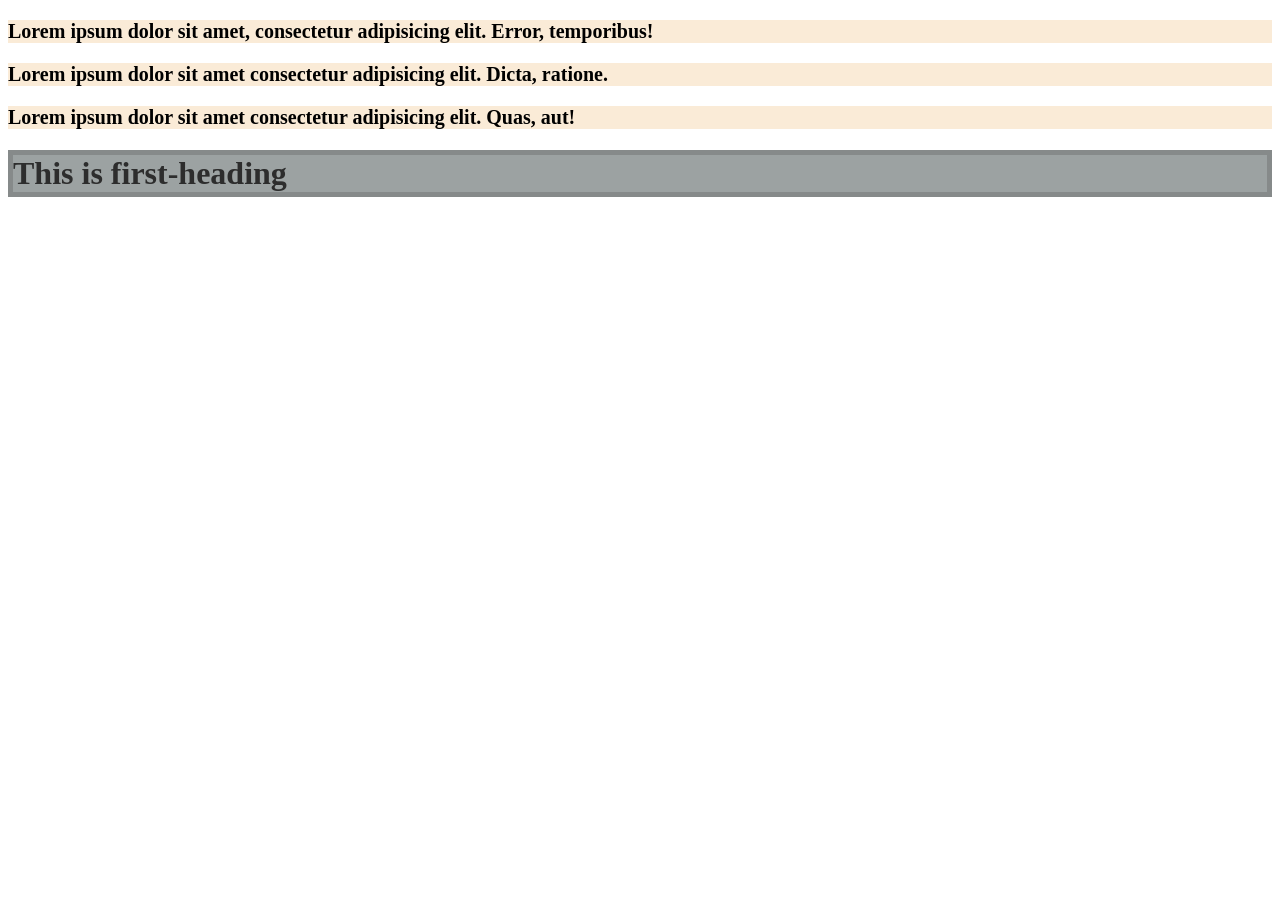
==== CSS-Selectors(3-2)/index.html @ f982059d "css-selector added" ====
<!DOCTYPE html>
<html lang="en">
<head>
    <meta charset="UTF-8">
    <meta name="viewport" content="width=device-width, initial-scale=1.0">
    <title>CSS-Selectors</title>
    <link rel="stylesheet" href="style.css">
</head>
<body>
    <p>Lorem ipsum dolor sit amet, consectetur adipisicing elit. Error, temporibus!</p>
    <p>Lorem ipsum dolor sit amet consectetur adipisicing elit. Dicta, ratione.</p>
    <p>Lorem ipsum dolor sit amet consectetur adipisicing elit. Quas, aut!</p>
    <h1 class="heading1 brown">This is first-heading</h1>
</body>
</html>
---- CSS-Selectors(3-2)/style.css ----
p{
    background-color: antiquewhite;
    font-size: 20px;
    font-weight: 800;
}


.heading1.brown{
    background-color: rgb(156, 162, 162);
    border:5px solid rgba(87, 87, 87, 0.323);
    color:rgb(45, 45, 45);
}
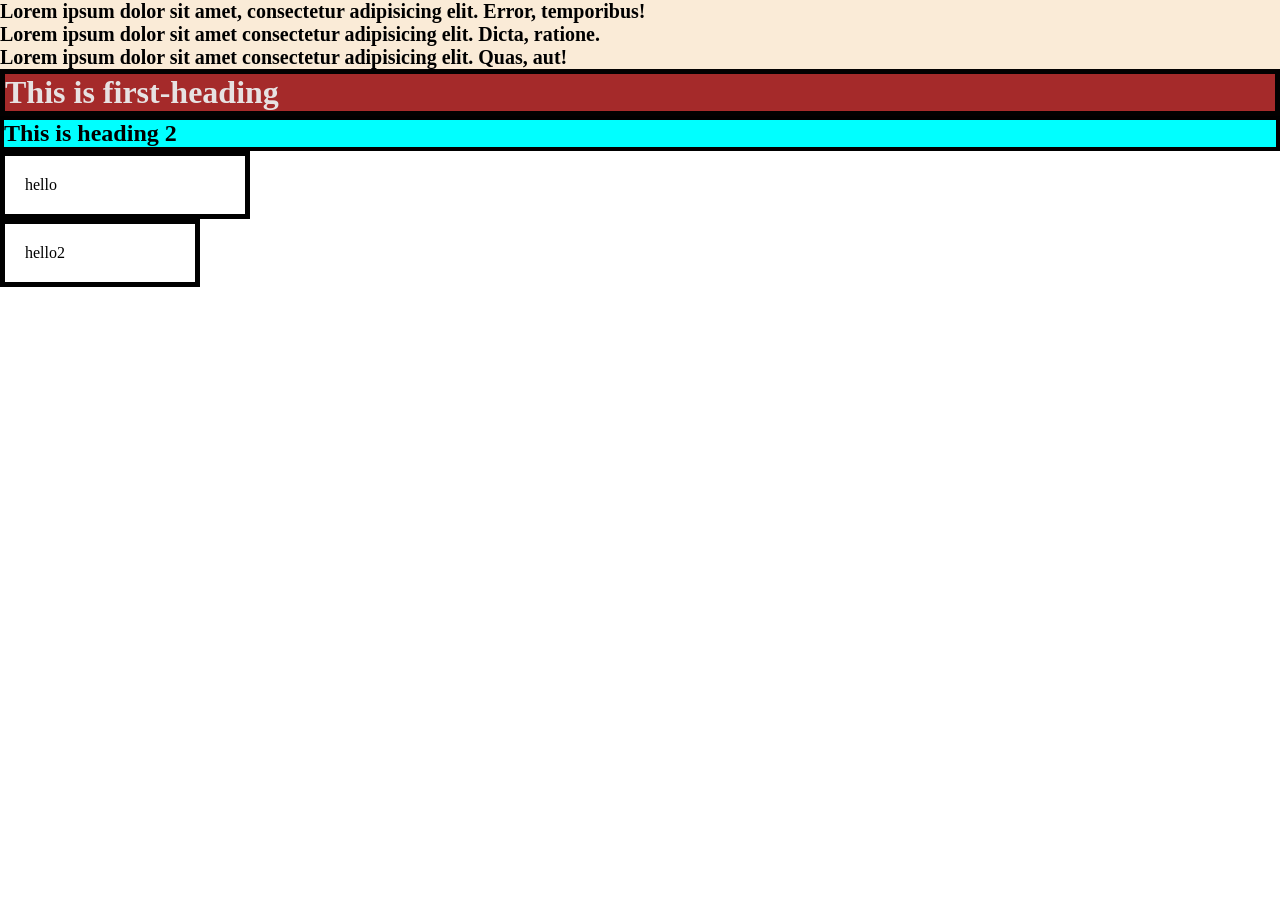
==== commit c5b88a7f: "* selector added margin padding and border-box" ====
--- a/CSS-Selectors(3-2)/index.html
+++ b/CSS-Selectors(3-2)/index.html
@@ -11,5 +11,8 @@
     <p>Lorem ipsum dolor sit amet consectetur adipisicing elit. Dicta, ratione.</p>
     <p>Lorem ipsum dolor sit amet consectetur adipisicing elit. Quas, aut!</p>
     <h1 class="heading1 brown">This is first-heading</h1>
+    <h2 id="heading2">This is heading 2</h2>
+    <div class="box">hello</div>
+    <div class="box2">hello2</div>
 </body>
 </html>
--- a/CSS-Selectors(3-2)/style.css
+++ b/CSS-Selectors(3-2)/style.css
@@ -1,3 +1,21 @@
+*{
+    margin:0;
+    padding:0;
+    /* box-sizing: border-box; */
+}
+.box{
+    width:200px;
+    padding:20px;
+    border:5px solid black;
+}
+.box2{
+    width:200px;
+    padding:20px;
+    border:5px solid black;
+    box-sizing:border-box;
+}
+
+
 p{
     background-color: antiquewhite;
     font-size: 20px;
@@ -5,8 +23,15 @@
 }
 
 
-.heading1.brown{
-    background-color: rgb(156, 162, 162);
-    border:5px solid rgba(87, 87, 87, 0.323);
-    color:rgb(45, 45, 45);
+.heading1{
+    
+    border:5px solid rgba(0, 0, 0, 0.986);
+    color:rgb(231, 226, 226);
+}
+.brown{
+    background-color: brown;
+}
+#heading2{
+    background-color: aqua;
+    border: 4px solid black;
 }
